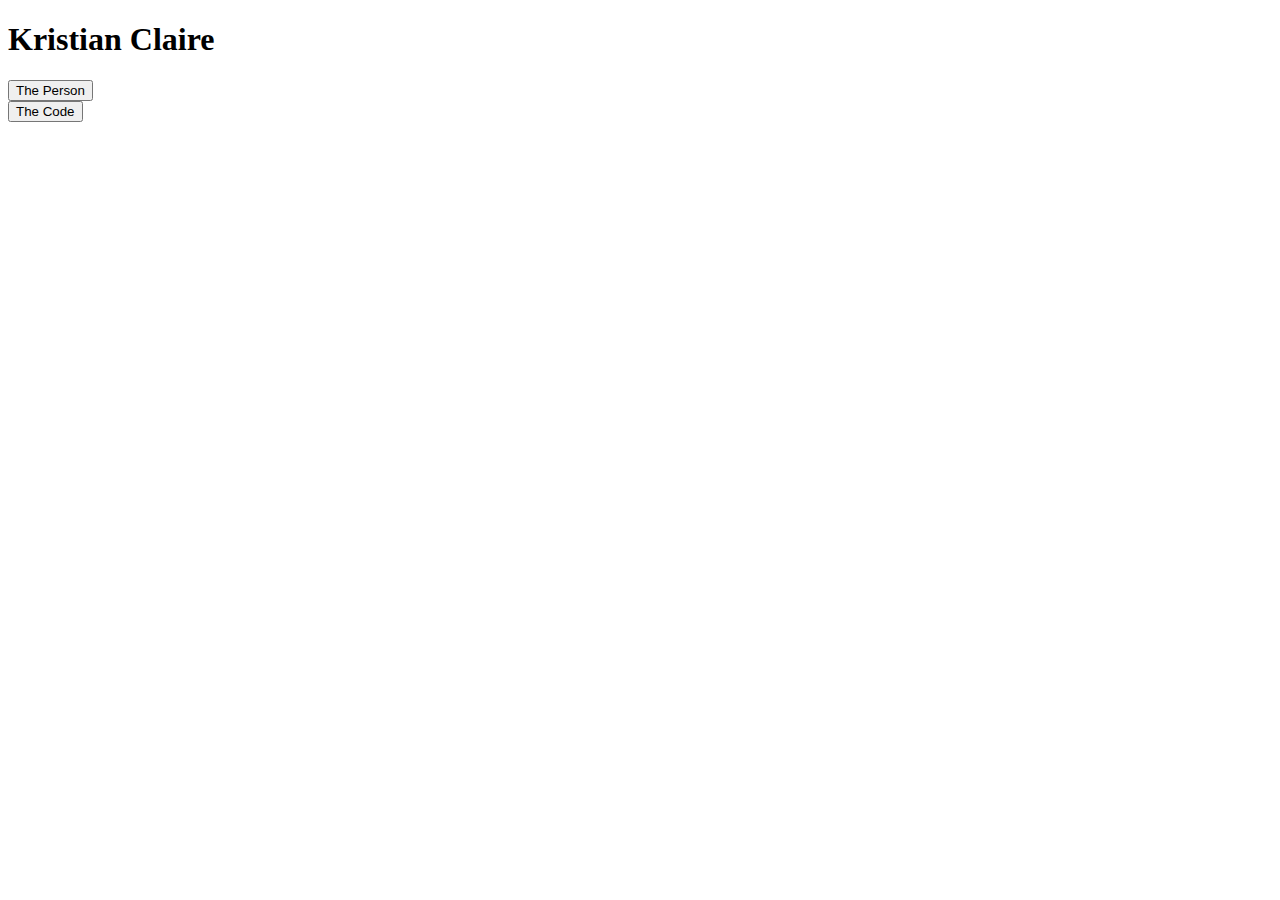
==== index.html @ dcd98829 "adds html to landing page" ====
<!DOCTYPE HTML>

<html>
	<head>
		<title>Kristian Claire</title>
		<meta charset="utf-8" />
		<meta name="viewport" content="width=device-width, initial-scale=1, user-scalable=no" />
		<link rel="stylesheet" href="index.css" />
	</head>
	<body class="is-preload">
		<!-- Wrapper -->
			<div id="wrapper">

				<!-- Header -->
					<header id="header">
						<div class="inner">

							<!-- Logo -->
                        
                            <div class="header-logo">
                                <h1>Kristian Claire</h1>
                            </div>
				
                <!-- Main -->
                    <div class="cta-landing">
                        <div class="cta-person">
                            <button>The Person</button>
                        </div>     
                        
                        <div class="cta-code">
                            <button>The Code</button>
                        </div>
                    </div>
	</body>
</html>
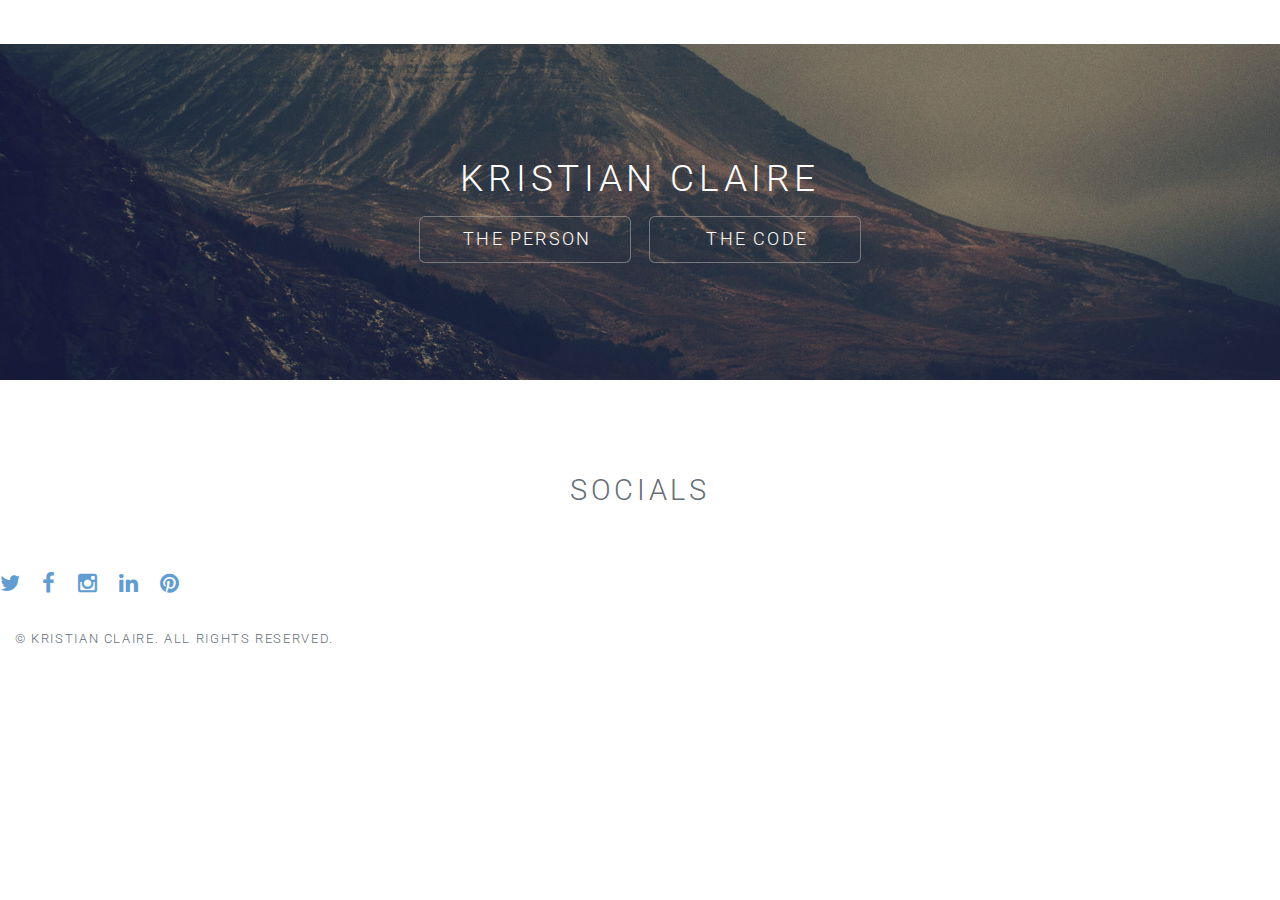
==== commit 61374fae: "adds landing page" ====
--- a/index.html
+++ b/index.html
@@ -3,33 +3,55 @@
 <html>
 	<head>
 		<title>Kristian Claire</title>
-		<meta charset="utf-8" />
-		<meta name="viewport" content="width=device-width, initial-scale=1, user-scalable=no" />
-		<link rel="stylesheet" href="index.css" />
+		<meta http-equiv="content-type" content="text/html; charset=utf-8" />
+		<meta name="description" content="" />
+		<meta name="keywords" content="" />
+		<!--[if lte IE 8]><script src="js/html5shiv.js"></script><![endif]-->
+		<script src="js/jquery.min.js"></script>
+		<script src="js/skel.min.js"></script>
+		<script src="js/skel-layers.min.js"></script>
+		<script src="js/init.js"></script>
+		<noscript>
+			<link rel="stylesheet" href="css/skel.css" />
+			<link rel="stylesheet" href="css/style.css" />
+			<link rel="stylesheet" href="css/style-xlarge.css" />
+		</noscript>
 	</head>
-	<body class="is-preload">
-		<!-- Wrapper -->
-			<div id="wrapper">
+	<body id="top">
 
-				<!-- Header -->
-					<header id="header">
-						<div class="inner">
 
-							<!-- Logo -->
-                        
-                            <div class="header-logo">
-                                <h1>Kristian Claire</h1>
-                            </div>
+		<!-- Banner -->
+			<section id="banner">
+				<div class="inner">
+					<h2>Kristian Claire</h2>
+					<ul class="actions">
+						<li><a href="#content" class="button big alt">The Person</a></li>
+						<li><a href="#elements" class="button big alt">The Code</a></li>
+					</ul>
+				</div>
+			</section>
+
+		<!-- One -->
+			<section id="one" class="wrapper style1">
+				<header class="major">
+					<h2>Socials</h2>
+				</header>
 				
-                <!-- Main -->
-                    <div class="cta-landing">
-                        <div class="cta-person">
-                            <button>The Person</button>
-                        </div>     
-                        
-                        <div class="cta-code">
-                            <button>The Code</button>
-                        </div>
-                    </div>
+							<ul class="icons">
+								<li><a href="#" class="icon fa-twitter"><span class="label">Twitter</span></a></li>
+								<li><a href="#" class="icon fa-facebook"><span class="label">Facebook</span></a></li>
+								<li><a href="#" class="icon fa-instagram"><span class="label">Instagram</span></a></li>
+								<li><a href="#" class="icon fa-linkedin"><span class="label">LinkedIn</span></a></li>
+								<li><a href="#" class="icon fa-pinterest"><span class="label">Pinterest</span></a></li>
+							</ul>
+						</div>
+					</div>
+					<ul class="copyright">
+						<h5>&copy; Kristian Claire. All rights reserved.</h5>
+	
+					</ul>
+				</div>
+			</footer>
+
 	</body>
 </html>--- a/css/skel.css
+++ b/css/skel.css
@@ -0,0 +1,222 @@
+/* Resets (http://meyerweb.com/eric/tools/css/reset/ | v2.0 | 20110126 | License: none (public domain)) */
+
+	html,body,div,span,applet,object,iframe,h1,h2,h3,h4,h5,h6,p,blockquote,pre,a,abbr,acronym,address,big,cite,code,del,dfn,em,img,ins,kbd,q,s,samp,small,strike,strong,sub,sup,tt,var,b,u,i,center,dl,dt,dd,ol,ul,li,fieldset,form,label,legend,table,caption,tbody,tfoot,thead,tr,th,td,article,aside,canvas,details,embed,figure,figcaption,footer,header,hgroup,menu,nav,output,ruby,section,summary,time,mark,audio,video{margin:0;padding:0;border:0;font-size:100%;font:inherit;vertical-align:baseline;}article,aside,details,figcaption,figure,footer,header,hgroup,menu,nav,section{display:block;}body{line-height:1;}ol,ul{list-style:none;}blockquote,q{quotes:none;}blockquote:before,blockquote:after,q:before,q:after{content:'';content:none;}table{border-collapse:collapse;border-spacing:0;}body{-webkit-text-size-adjust:none}
+
+/* Box Model */
+
+	*, *:before, *:after {
+		-moz-box-sizing: border-box;
+		-webkit-box-sizing: border-box;
+		box-sizing: border-box;
+	}
+
+/* Container */
+
+	body {
+		/* min-width: (containers) */
+		min-width: 1200px;
+	}
+
+	.container {
+		margin-left: auto;
+		margin-right: auto;
+		
+		/* width: (containers) */
+		width: 1200px;
+	}
+
+	/* Modifiers */
+	
+		.container.small {
+			/* width: (containers) * 0.75; */
+			width: 900px;
+		}
+
+		.container.big {
+			width: 100%;
+
+			/* max-width: (containers) * 1.25; */
+			max-width: 1500px;
+
+			/* min-width: (containers); */
+			min-width: 1200px;
+		}
+
+/* Grid */
+
+	.\31 2u { width: 100% }
+	.\31 1u { width: 91.6666666667% }
+	.\31 0u { width: 83.3333333333% }
+	.\39 u { width: 75% }
+	.\38 u { width: 66.6666666667% }
+	.\37 u { width: 58.3333333333% }
+	.\36 u { width: 50% }
+	.\35 u { width: 41.6666666667% }
+	.\34 u { width: 33.3333333333% }
+	.\33 u { width: 25% }
+	.\32 u { width: 16.6666666667% }
+	.\31 u { width: 8.3333333333% }
+	.\-11u { margin-left: 91.6666666667% }
+	.\-10u { margin-left: 83.3333333333% }
+	.\-9u { margin-left: 75% }
+	.\-8u { margin-left: 66.6666666667% }
+	.\-7u { margin-left: 58.3333333333% }
+	.\-6u { margin-left: 50% }
+	.\-5u { margin-left: 41.6666666667% }
+	.\-4u { margin-left: 33.3333333333% }
+	.\-3u { margin-left: 25% }
+	.\-2u { margin-left: 16.6666666667% }
+	.\-1u { margin-left: 8.3333333333% }
+
+	/* Rows */
+
+		.row > * {
+			float: left;
+		}
+
+		.row:after {
+			content: '';
+			display: block;
+			clear: both;
+			height: 0;
+		}
+
+		.row:first-child > * {
+			padding-top: 0 !important;
+		}
+
+		.row.uniform > * > :first-child {
+			margin-top: 0;
+		}
+
+		.row.uniform > * > :last-child {
+			margin-bottom: 0;
+		}
+
+		/* Normal */
+
+			.row > * {
+				/* padding-left: (gutters.vertical) */
+				padding-left: 4em;
+			}
+
+			.row + .row > * {
+				/* padding: (gutters.horizontal) 0 0 (gutters.vertical) */
+				padding: 0 0 0 4em;
+			}
+
+			.row {
+				/* margin-left: -(gutters.vertical) */
+				margin-left: -4em;
+			}
+
+			.row + .row.uniform > * {
+				/* padding: (gutters.vertical) 0 0 (gutters.vertical) */
+				padding: 4em 0 0 4em;
+			}
+
+		/* Flush */
+
+			.row.flush > * {
+				padding-left: 0;
+			}
+
+			.row + .row.flush > * {
+				padding: 0;
+			}
+
+			.row.flush {
+				margin-left: 0;
+			}
+
+			.row + .row.uniform.flush > * {
+				padding: 0;
+			}
+
+		/* Quarter */
+
+			.row.quarter > * {
+				/* padding-left: (gutters.vertical * 0.25) */
+				padding-left: 1em;
+			}
+
+			.row + .row.quarter > * {
+				/* padding: (gutters.horizontal * 0.25) 0 0 (gutters.vertical * 0.25) */
+				padding: 0 0 0 1em;
+			}
+
+			.row.quarter {
+				/* margin-left: -(gutters.vertical * 0.25) */
+				margin-left: -1em;
+			}
+
+			.row + .row.uniform.quarter > * {
+				/* padding: (gutters.vertical * 0.25) 0 0 (gutters.vertical * 0.25) */
+				padding: 1em 0 0 1em;
+			}
+
+		/* Half */
+
+			.row.half > * {
+				/* padding-left: (gutters.vertical * 0.5) */
+				padding-left: 2em;
+			}
+
+			.row + .row.half > * {
+				/* padding: (gutters.horizontal * 0.5) 0 0 (gutters.vertical * 0.5) */
+				padding: 0 0 0 2em;
+			}
+
+			.row.half {
+				/* margin-left: -(gutters.vertical * 0.5) */
+				margin-left: -2em;
+			}
+
+			.row + .row.uniform.half > * {
+				/* padding: (gutters.vertical * 0.5) 0 0 (gutters.vertical * 0.5) */
+				padding: 2em 0 0 2em;
+			}
+
+		/* One and (a) Half */
+
+			.row.oneandhalf > * {
+				/* padding-left: (gutters.vertical * 1.5) */
+				padding-left: 6em;
+			}
+
+			.row + .row.oneandhalf > * {
+				/* padding: (gutters.horizontal * 1.5) 0 0 (gutters.vertical * 1.5) */
+				padding: 0 0 0 6em;
+			}
+
+			.row.oneandhalf {
+				/* margin-left: -(gutters.vertical * 1.5) */
+				margin-left: -6em;
+			}
+
+			.row + .row.uniform.oneandhalf > * {
+				/* padding: (gutters.vertical * 1.5) 0 0 (gutters.vertical * 1.5) */
+				padding: 6em 0 0 6em;
+			}
+
+		/* Double */
+
+			.row.double > * {
+				/* padding-left: (gutters.vertical * 2) */
+				padding-left: 8em;
+			}
+
+			.row + .row.double > * {
+				/* padding: (gutters.horizontal * 2) 0 0 (gutters.vertical * 2) */
+				padding: 0 0 0 8em;
+			}
+
+			.row.double {
+				/* margin-left: -(gutters.vertical * 2) */
+				margin-left: -8em;
+			}
+
+			.row + .row.uniform.double > * {
+				/* padding: (gutters.vertical * 2) 0 0 (gutters.vertical * 2) */
+				padding: 8em 0 0 8em;
+			}--- a/css/style.css
+++ b/css/style.css
@@ -0,0 +1,1087 @@
+@charset "UTF-8";
+@import url(font-awesome.min.css);
+@import url("http://fonts.googleapis.com/css?family=Roboto:500,300");
+
+/*
+	Ion by TEMPLATED
+	templated.co @templatedco
+	Released for free under the Creative Commons Attribution 3.0 license (templated.co/license)
+*/
+
+/* Basic */
+
+	body {
+		background: #fff;
+	}
+
+	body, input, select, textarea {
+		color: #555f66;
+		font-family: "Roboto", Helvetica, sans-serif;
+		font-size: 14pt;
+		font-weight: 300;
+		line-height: 1.75em;
+	}
+
+	a {
+		color: #629DD1;
+		text-decoration: underline;
+	}
+
+		a:hover {
+			text-decoration: none;
+		}
+
+	strong, b {
+		color: #666f77;
+		font-weight: 500;
+	}
+
+	em, i {
+		font-style: italic;
+	}
+
+	p {
+		margin: 0 0 2em 0;
+	}
+
+	h1, h2, h3, h4, h5, h6 {
+		color: #666f77;
+		font-weight: 300;
+		line-height: 1em;
+		margin: 0 0 1em 0;
+		text-transform: uppercase;
+		letter-spacing: 0.125em;
+	}
+
+		h1 a, h2 a, h3 a, h4 a, h5 a, h6 a {
+			color: inherit;
+			text-decoration: none;
+		}
+
+	h2 {
+		font-size: 1.5em;
+		line-height: 1.5em;
+	}
+
+	h3 {
+		font-size: 1.25em;
+		line-height: 1.5em;
+	}
+
+	h4 {
+		font-size: 1em;
+		line-height: 1.5em;
+	}
+
+	h5 {
+		font-size: 0.9em;
+		line-height: 1.5em;
+	}
+
+	h6 {
+		font-size: 0.7em;
+		line-height: 1.5em;
+	}
+
+	sub {
+		font-size: 0.8em;
+		position: relative;
+		top: 0.5em;
+	}
+
+	sup {
+		font-size: 0.8em;
+		position: relative;
+		top: -0.5em;
+	}
+
+	hr {
+		border: 0;
+		border-bottom: solid 1px rgba(144, 144, 144, 0.25);
+		margin: 3em 0;
+	}
+
+		hr.major {
+			margin: 2em 0 5em 0;
+		}
+
+	blockquote {
+		border-left: solid 4px rgba(144, 144, 144, 0.25);
+		font-style: italic;
+		margin: 0 0 2em 0;
+		padding: 0.5em 0 0.5em 2em;
+	}
+
+	code {
+		background: rgba(144, 144, 144, 0.075);
+		border-radius: 6px;
+		border: solid 1px rgba(144, 144, 144, 0.25);
+		font-family: "Courier New", monospace;
+		font-size: 0.9em;
+		margin: 0 0.25em;
+		padding: 0.25em 0.65em;
+	}
+
+	pre {
+		-webkit-overflow-scrolling: touch;
+		font-family: "Courier New", monospace;
+		font-size: 0.9em;
+		margin: 0 0 2em 0;
+		overflow-x: auto;
+	}
+
+		pre code {
+			display: block;
+			line-height: 1.75em;
+			padding: 1em 1.5em;
+		}
+
+	.align-left {
+		text-align: left;
+	}
+
+	.align-center {
+		text-align: center;
+	}
+
+	.align-right {
+		text-align: right;
+	}
+
+/* Section/Article */
+
+	section.special, article.special {
+		text-align: center;
+	}
+
+	header p {
+		color: #bbb;
+		position: relative;
+		margin: 0 0 1.5em 0;
+	}
+
+	header h2 + p {
+		font-size: 1.25em;
+		margin-top: -1em;
+		line-height: 1.5em;
+	}
+
+	header h3 + p {
+		font-size: 1.1em;
+		margin-top: -0.85em;
+		line-height: 1.5em;
+	}
+
+	header h4 + p,
+	header h5 + p,
+	header h6 + p {
+		font-size: 0.9em;
+		margin-top: -0.75em;
+		line-height: 1.5em;
+	}
+
+	header.major {
+		text-align: center;
+		margin: 0 0 4em 0;
+	}
+
+		header.major h2 {
+			font-size: 2em;
+		}
+
+		header.major h2 + p {
+			font-size: 1.5em;
+			margin: -1em 0 2em 0;
+		}
+
+/* Form */
+
+	form {
+		margin: 0 0 2em 0;
+	}
+
+	label {
+		color: #666f77;
+		display: block;
+		font-size: 0.9em;
+		font-weight: 500;
+		margin: 0 0 1em 0;
+	}
+
+	input[type="text"],
+	input[type="password"],
+	input[type="email"],
+	select,
+	textarea {
+		-moz-appearance: none;
+		-webkit-appearance: none;
+		-o-appearance: none;
+		-ms-appearance: none;
+		appearance: none;
+		background: rgba(144, 144, 144, 0.075);
+		border-radius: 6px;
+		border: none;
+		border: solid 1px rgba(144, 144, 144, 0.25);
+		color: inherit;
+		display: block;
+		outline: 0;
+		padding: 0 1em;
+		text-decoration: none;
+		width: 100%;
+	}
+
+		input[type="text"]:invalid,
+		input[type="password"]:invalid,
+		input[type="email"]:invalid,
+		select:invalid,
+		textarea:invalid {
+			box-shadow: none;
+		}
+
+		input[type="text"]:focus,
+		input[type="password"]:focus,
+		input[type="email"]:focus,
+		select:focus,
+		textarea:focus {
+			border-color: #629DD1;
+			box-shadow: 0 0 0 1px #629DD1;
+		}
+
+	.select-wrapper {
+		text-decoration: none;
+		display: block;
+		position: relative;
+	}
+
+		.select-wrapper:before {
+			content: "";
+			-moz-osx-font-smoothing: grayscale;
+			-webkit-font-smoothing: antialiased;
+			font-family: FontAwesome;
+			font-style: normal;
+			font-weight: normal;
+			text-transform: none !important;
+		}
+
+		.select-wrapper:before {
+			color: rgba(144, 144, 144, 0.25);
+			display: block;
+			height: 2.75em;
+			line-height: 2.75em;
+			pointer-events: none;
+			position: absolute;
+			right: 0;
+			text-align: center;
+			top: 0;
+			width: 2.75em;
+		}
+
+		.select-wrapper select::-ms-expand {
+			display: none;
+		}
+
+	input[type="text"],
+	input[type="password"],
+	input[type="email"],
+	select {
+		height: 2.75em;
+	}
+
+	textarea {
+		padding: 0.75em 1em;
+	}
+
+	input[type="checkbox"],
+	input[type="radio"] {
+		-moz-appearance: none;
+		-webkit-appearance: none;
+		-o-appearance: none;
+		-ms-appearance: none;
+		appearance: none;
+		display: block;
+		float: left;
+		margin-right: -2em;
+		opacity: 0;
+		width: 1em;
+		z-index: -1;
+	}
+
+		input[type="checkbox"] + label,
+		input[type="radio"] + label {
+			text-decoration: none;
+			color: #555f66;
+			cursor: pointer;
+			display: inline-block;
+			font-size: 1em;
+			font-weight: 300;
+			padding-left: 2.4em;
+			padding-right: 0.75em;
+			position: relative;
+		}
+
+			input[type="checkbox"] + label:before,
+			input[type="radio"] + label:before {
+				-moz-osx-font-smoothing: grayscale;
+				-webkit-font-smoothing: antialiased;
+				font-family: FontAwesome;
+				font-style: normal;
+				font-weight: normal;
+				text-transform: none !important;
+			}
+
+			input[type="checkbox"] + label:before,
+			input[type="radio"] + label:before {
+				background: rgba(144, 144, 144, 0.075);
+				border-radius: 6px;
+				border: solid 1px rgba(144, 144, 144, 0.25);
+				content: '';
+				display: inline-block;
+				height: 1.65em;
+				left: 0;
+				line-height: 1.58125em;
+				position: absolute;
+				text-align: center;
+				top: 0;
+				width: 1.65em;
+			}
+
+		input[type="checkbox"]:checked + label:before,
+		input[type="radio"]:checked + label:before {
+			background: #192024;
+			border-color: #192024;
+			color: #ffffff;
+			content: '\f00c';
+		}
+
+		input[type="checkbox"]:focus + label:before,
+		input[type="radio"]:focus + label:before {
+			border-color: #629DD1;
+			box-shadow: 0 0 0 1px #629DD1;
+		}
+
+	input[type="checkbox"] + label:before {
+		border-radius: 6px;
+	}
+
+	input[type="radio"] + label:before {
+		border-radius: 100%;
+	}
+
+	::-webkit-input-placeholder {
+		color: #bbb !important;
+		opacity: 1.0;
+	}
+
+	:-moz-placeholder {
+		color: #bbb !important;
+		opacity: 1.0;
+	}
+
+	::-moz-placeholder {
+		color: #bbb !important;
+		opacity: 1.0;
+	}
+
+	:-ms-input-placeholder {
+		color: #bbb !important;
+		opacity: 1.0;
+	}
+
+	.formerize-placeholder {
+		color: #bbb !important;
+		opacity: 1.0;
+	}
+
+/* Box */
+
+	.box {
+		border-radius: 6px;
+		border: solid 1px rgba(144, 144, 144, 0.25);
+		margin-bottom: 2em;
+		padding: 3em 2em;
+	}
+
+		.box > :last-child,
+		.box > :last-child > :last-child,
+		.box > :last-child > :last-child > :last-child {
+			margin-bottom: 0;
+		}
+
+		.box.alt {
+			border: 0;
+			border-radius: 0;
+			padding: 0;
+		}
+
+/* Icon */
+
+	.icon {
+		text-decoration: none;
+		border-bottom: none;
+		position: relative;
+	}
+
+		.icon:before {
+			-moz-osx-font-smoothing: grayscale;
+			-webkit-font-smoothing: antialiased;
+			font-family: FontAwesome;
+			font-style: normal;
+			font-weight: normal;
+			text-transform: none !important;
+		}
+
+		.icon > .label {
+			display: none;
+		}
+
+		.icon.major {
+			display: inline-block;
+			margin: 0 0 1.25em 0;
+			color: #ffffff;
+			background: #629DD1;
+			width: 3em;
+			height: 3em;
+			font-size: 2em;
+			text-align: center;
+			line-height: 3em;
+			border-radius: 100%;
+			box-shadow: 0 0 0 10px #fff, 0 0 0 11px rgba(144, 144, 144, 0.25);
+		}
+
+/* Image */
+
+	.image {
+		border-radius: 6px;
+		border: 0;
+		display: inline-block;
+		position: relative;
+	}
+
+		.image img {
+			border-radius: 6px;
+			display: block;
+		}
+
+		.image.left {
+			float: left;
+			padding: 0 1.5em 1em 0;
+			top: 0.25em;
+		}
+
+		.image.right {
+			float: right;
+			padding: 0 0 1em 1.5em;
+			top: 0.25em;
+		}
+
+		.image.fit {
+			display: block;
+			margin: 0 0 2em 0;
+			width: 100%;
+		}
+
+			.image.fit img {
+				display: block;
+				width: 100%;
+			}
+
+/* List */
+
+	ol {
+		list-style: decimal;
+		margin: 0 0 2em 0;
+		padding-left: 1.25em;
+	}
+
+		ol li {
+			padding-left: 0.25em;
+		}
+
+	ul {
+		list-style: disc;
+		margin: 0 0 2em 0;
+		padding-left: 1em;
+	}
+
+		ul li {
+			padding-left: 0.5em;
+		}
+
+		ul.alt {
+			list-style: none;
+			padding-left: 0;
+		}
+
+			ul.alt li {
+				border-top: solid 1px rgba(144, 144, 144, 0.25);
+				padding: 0.5em 0;
+			}
+
+				ul.alt li:first-child {
+					border-top: 0;
+					padding-top: 0;
+				}
+
+		ul.icons {
+			cursor: default;
+			list-style: none;
+			padding-left: 0;
+		}
+
+			ul.icons li {
+				display: inline-block;
+				padding: 0 1.25em 0 0;
+			}
+
+				ul.icons li:last-child {
+					padding-right: 0;
+				}
+
+				ul.icons li .icon:before {
+					font-size: 1.5em;
+				}
+
+		ul.actions {
+			cursor: default;
+			list-style: none;
+			padding-left: 0;
+		}
+
+			ul.actions li {
+				display: inline-block;
+				padding: 0 1em 0 0;
+				vertical-align: middle;
+			}
+
+				ul.actions li:last-child {
+					padding-right: 0;
+				}
+
+			ul.actions.small li {
+				padding: 0 0.5em 0 0;
+			}
+
+			ul.actions.vertical li {
+				display: block;
+				padding: 1em 0 0 0;
+			}
+
+				ul.actions.vertical li:first-child {
+					padding-top: 0;
+				}
+
+				ul.actions.vertical li > * {
+					margin-bottom: 0;
+				}
+
+			ul.actions.vertical.small li {
+				padding: 0.5em 0 0 0;
+			}
+
+				ul.actions.vertical.small li:first-child {
+					padding-top: 0;
+				}
+
+			ul.actions.fit {
+				display: table;
+				margin-left: -1em;
+				padding: 0;
+				table-layout: fixed;
+				width: calc(100% + 1em);
+			}
+
+				ul.actions.fit li {
+					display: table-cell;
+					padding: 0 0 0 1em;
+				}
+
+					ul.actions.fit li > * {
+						margin-bottom: 0;
+					}
+
+				ul.actions.fit.small {
+					margin-left: -0.5em;
+					width: calc(100% + 0.5em);
+				}
+
+					ul.actions.fit.small li {
+						padding: 0 0 0 0.5em;
+					}
+
+	dl {
+		margin: 0 0 2em 0;
+	}
+
+/* Table */
+
+	.table-wrapper {
+		-webkit-overflow-scrolling: touch;
+		overflow-x: auto;
+	}
+
+	table {
+		margin: 0 0 2em 0;
+		width: 100%;
+	}
+
+		table tbody tr {
+			border: solid 1px rgba(144, 144, 144, 0.25);
+			border-left: 0;
+			border-right: 0;
+		}
+
+			table tbody tr:nth-child(2n + 1) {
+				background-color: rgba(144, 144, 144, 0.075);
+			}
+
+		table td {
+			padding: 0.75em 0.75em;
+		}
+
+		table th {
+			color: #666f77;
+			font-size: 0.9em;
+			font-weight: 500;
+			padding: 0 0.75em 0.75em 0.75em;
+			text-align: left;
+		}
+
+		table thead {
+			border-bottom: solid 2px rgba(144, 144, 144, 0.25);
+		}
+
+		table tfoot {
+			border-top: solid 2px rgba(144, 144, 144, 0.25);
+		}
+
+		table.alt {
+			border-collapse: separate;
+		}
+
+			table.alt tbody tr td {
+				border: solid 1px rgba(144, 144, 144, 0.25);
+				border-left-width: 0;
+				border-top-width: 0;
+			}
+
+				table.alt tbody tr td:first-child {
+					border-left-width: 1px;
+				}
+
+			table.alt tbody tr:first-child td {
+				border-top-width: 1px;
+			}
+
+			table.alt thead {
+				border-bottom: 0;
+			}
+
+			table.alt tfoot {
+				border-top: 0;
+			}
+
+/* Button */
+
+	input[type="submit"],
+	input[type="reset"],
+	input[type="button"],
+	.button {
+		-moz-appearance: none;
+		-webkit-appearance: none;
+		-o-appearance: none;
+		-ms-appearance: none;
+		appearance: none;
+		-moz-transition: background-color 0.2s ease-in-out, color 0.2s ease-in-out;
+		-webkit-transition: background-color 0.2s ease-in-out, color 0.2s ease-in-out;
+		-o-transition: background-color 0.2s ease-in-out, color 0.2s ease-in-out;
+		-ms-transition: background-color 0.2s ease-in-out, color 0.2s ease-in-out;
+		transition: background-color 0.2s ease-in-out, color 0.2s ease-in-out;
+		background-color: #192024;
+		border-radius: 6px;
+		border: 0;
+		color: #ffffff !important;
+		cursor: pointer;
+		display: inline-block;
+		font-weight: 300;
+		text-transform: uppercase;
+		letter-spacing: 0.125em;
+		font-size: 0.9em;
+		height: 2.85em;
+		line-height: 2.85em;
+		padding: 0 1.75em;
+		text-align: center;
+		text-decoration: none;
+		white-space: nowrap;
+		text-indent: 0.25em;
+	}
+
+		input[type="submit"]:hover,
+		input[type="reset"]:hover,
+		input[type="button"]:hover,
+		.button:hover {
+			background-color: #232d33;
+		}
+
+		input[type="submit"]:active,
+		input[type="reset"]:active,
+		input[type="button"]:active,
+		.button:active {
+			background-color: #0f1315;
+		}
+
+		input[type="submit"].icon,
+		input[type="reset"].icon,
+		input[type="button"].icon,
+		.button.icon {
+			padding-left: 1.35em;
+		}
+
+			input[type="submit"].icon:before,
+			input[type="reset"].icon:before,
+			input[type="button"].icon:before,
+			.button.icon:before {
+				margin-right: 0.5em;
+			}
+
+		input[type="submit"].fit,
+		input[type="reset"].fit,
+		input[type="button"].fit,
+		.button.fit {
+			display: block;
+			margin: 0 0 1em 0;
+			width: 100%;
+		}
+
+		input[type="submit"].small,
+		input[type="reset"].small,
+		input[type="button"].small,
+		.button.small {
+			font-size: 0.7em;
+		}
+
+		input[type="submit"].big,
+		input[type="reset"].big,
+		input[type="button"].big,
+		.button.big {
+			font-size: 1.2em;
+			height: 2.65em;
+			line-height: 2.65em;
+		}
+
+		input[type="submit"].alt,
+		input[type="reset"].alt,
+		input[type="button"].alt,
+		.button.alt {
+			background-color: transparent;
+			box-shadow: inset 0 0 0 1px rgba(144, 144, 144, 0.25);
+			color: #666f77 !important;
+		}
+
+			input[type="submit"].alt:hover,
+			input[type="reset"].alt:hover,
+			input[type="button"].alt:hover,
+			.button.alt:hover {
+				background-color: rgba(144, 144, 144, 0.075);
+			}
+
+			input[type="submit"].alt:active,
+			input[type="reset"].alt:active,
+			input[type="button"].alt:active,
+			.button.alt:active {
+				background-color: rgba(144, 144, 144, 0.2);
+			}
+
+			input[type="submit"].alt.icon:before,
+			input[type="reset"].alt.icon:before,
+			input[type="button"].alt.icon:before,
+			.button.alt.icon:before {
+				color: #bbb;
+			}
+
+		input[type="submit"].special,
+		input[type="reset"].special,
+		input[type="button"].special,
+		.button.special {
+			background-color: #629DD1;
+			color: #ffffff !important;
+		}
+
+			input[type="submit"].special:hover,
+			input[type="reset"].special:hover,
+			input[type="button"].special:hover,
+			.button.special:hover {
+				background-color: #76a9d7;
+			}
+
+			input[type="submit"].special:active,
+			input[type="reset"].special:active,
+			input[type="button"].special:active,
+			.button.special:active {
+				background-color: #4e91cb;
+			}
+
+		input[type="submit"].disabled, input[type="submit"]:disabled,
+		input[type="reset"].disabled,
+		input[type="reset"]:disabled,
+		input[type="button"].disabled,
+		input[type="button"]:disabled,
+		.button.disabled,
+		.button:disabled {
+			background-color: #555f66 !important;
+			box-shadow: inset 0 -0.15em 0 0 rgba(0, 0, 0, 0.15);
+			color: #fff !important;
+			cursor: default;
+			opacity: 0.25;
+		}
+
+/* Wrapper */
+
+	.wrapper {
+		padding: 6em 0 4em 0;
+	}
+
+		.wrapper.style1 {
+			background: #fff;
+			color: #555f66;
+		}
+
+		.wrapper.style2 {
+			background: #192024;
+			color: #c5c7c8;
+		}
+
+			.wrapper.style2 h2, .wrapper.style2 h3, .wrapper.style2 h4, .wrapper.style2 h5, .wrapper.style2 h6 {
+				color: #ffffff;
+			}
+
+			.wrapper.style2 header p {
+				color: #a3a5a7;
+			}
+
+			.wrapper.style2 .button.alt {
+				box-shadow: inset 0 0 0 1px rgba(144, 144, 144, 0.75);
+				color: #ffffff !important;
+			}
+
+				.wrapper.style2 .button.alt:hover {
+					background-color: rgba(144, 144, 144, 0.275);
+				}
+
+				.wrapper.style2 .button.alt:active {
+					background-color: rgba(144, 144, 144, 0.4);
+				}
+
+				.wrapper.style2 .button.alt.icon:before {
+					color: #a3a5a7;
+				}
+
+/* Header */
+
+	#skel-layers-wrapper {
+		padding-top: 3em;
+	}
+
+	#header {
+		background: #fff;
+		color: #555f66;
+		cursor: default;
+		height: 3em;
+		left: 0;
+		line-height: 3em;
+		position: fixed;
+		top: 0;
+		width: 100%;
+		z-index: 10000;
+		box-shadow: 0 0 0.1em 0 rgba(0, 0, 0, 0.25);
+	}
+
+		#header h1 {
+			color: #666f77;
+			font-weight: 500;
+			height: inherit;
+			left: 1.25em;
+			line-height: inherit;
+			margin: 0;
+			padding: 0;
+			position: absolute;
+			top: 0;
+		}
+
+			#header h1 a {
+				font-size: 1.25em;
+			}
+
+		#header nav {
+			height: inherit;
+			line-height: inherit;
+			position: absolute;
+			right: 1.25em;
+			top: 0;
+			vertical-align: middle;
+		}
+
+			#header nav > ul {
+				list-style: none;
+				margin: 0;
+				padding-left: 0;
+			}
+
+				#header nav > ul > li {
+					border-radius: 6px;
+					display: inline-block;
+					margin-left: 2em;
+					padding-left: 0;
+				}
+
+					#header nav > ul > li a {
+						-moz-transition: color 0.2s ease-in-out;
+						-webkit-transition: color 0.2s ease-in-out;
+						-o-transition: color 0.2s ease-in-out;
+						-ms-transition: color 0.2s ease-in-out;
+						transition: color 0.2s ease-in-out;
+						color: #555f66;
+						display: inline-block;
+						text-decoration: none;
+					}
+
+						#header nav > ul > li a:hover {
+							color: #629DD1;
+						}
+
+					#header nav > ul > li:first-child {
+						margin-left: 0;
+					}
+
+					#header nav > ul > li .button {
+						height: 2.25em;
+						line-height: 2.25em;
+						margin-bottom: 0;
+						padding: 0 1em;
+						position: relative;
+						top: -0.075em;
+						vertical-align: middle;
+					}
+
+		#header .container {
+			position: relative;
+		}
+
+			#header .container h1 {
+				left: 0;
+			}
+
+			#header .container nav {
+				right: 0;
+			}
+
+/* Banner */
+
+	#banner {
+		background-color: #666666;
+		background-image: url("../images/banner.jpg");
+		background-size: cover;
+		background-position: center center;
+		background-repeat: no-repeat;
+		color: #d8d8d8;
+		padding: 14em 0;
+		text-align: center;
+		position: relative;
+	}
+
+		#banner:before {
+			content: '';
+			position: absolute;
+			left: 0;
+			top: 0;
+			width: 100%;
+			height: 100%;
+			background: rgba(64, 72, 80, 0.25);
+		}
+
+		#banner .inner {
+			position: relative;
+			z-index: 1;
+		}
+
+			#banner .inner :last-child {
+				margin-bottom: 0;
+			}
+
+		#banner h2, #banner h3, #banner h4, #banner h5, #banner h6 {
+			color: #ffffff;
+		}
+
+		#banner .button.alt {
+			box-shadow: inset 0 0 0 1px rgba(144, 144, 144, 0.75);
+			color: #ffffff !important;
+		}
+
+			#banner .button.alt:hover {
+				background-color: rgba(144, 144, 144, 0.275);
+			}
+
+			#banner .button.alt:active {
+				background-color: rgba(144, 144, 144, 0.4);
+			}
+
+			#banner .button.alt.icon:before {
+				color: #c1c1c1;
+			}
+
+		#banner .button {
+			min-width: 12em;
+		}
+
+		#banner h2 {
+			font-size: 3.5em;
+			line-height: 1em;
+			margin: 0 0 0.5em 0;
+			padding: 0;
+		}
+
+		#banner p {
+			font-size: 1.5em;
+			margin-bottom: 2em;
+		}
+
+			#banner p a {
+				color: #ffffff;
+				text-decoration: none;
+			}
+
+/* Footer */
+
+	#footer {
+		background: #f8f8f8;
+		padding: 4em 0 6em 0;
+	}
+
+		#footer a {
+			color: inherit;
+		}
+
+		#footer .copyright {
+			color: #bbb;
+			font-size: 0.9em;
+			margin: 2em 0 0 0;
+			padding: 0;
+			text-align: center;
+		}
+
+			#footer .copyright li {
+				border-left: solid 1px rgba(144, 144, 144, 0.25);
+				display: inline-block;
+				list-style: none;
+				margin-left: 1.5em;
+				padding-left: 1.5em;
+			}
+
+				#footer .copyright li:first-child {
+					border-left: 0;
+					margin-left: 0;
+					padding-left: 0;
+				}
+
+		#footer .icons a {
+			color: #bbb;
+		}--- a/css/style-xlarge.css
+++ b/css/style-xlarge.css
@@ -0,0 +1,17 @@
+/*
+	Ion by TEMPLATED
+	templated.co @templatedco
+	Released for free under the Creative Commons Attribution 3.0 license (templated.co/license)
+*/
+
+/* Basic */
+
+	body, input, select, textarea {
+		font-size: 12pt;
+	}
+
+/* Banner */
+
+	#banner {
+		padding: 9em 0;
+	}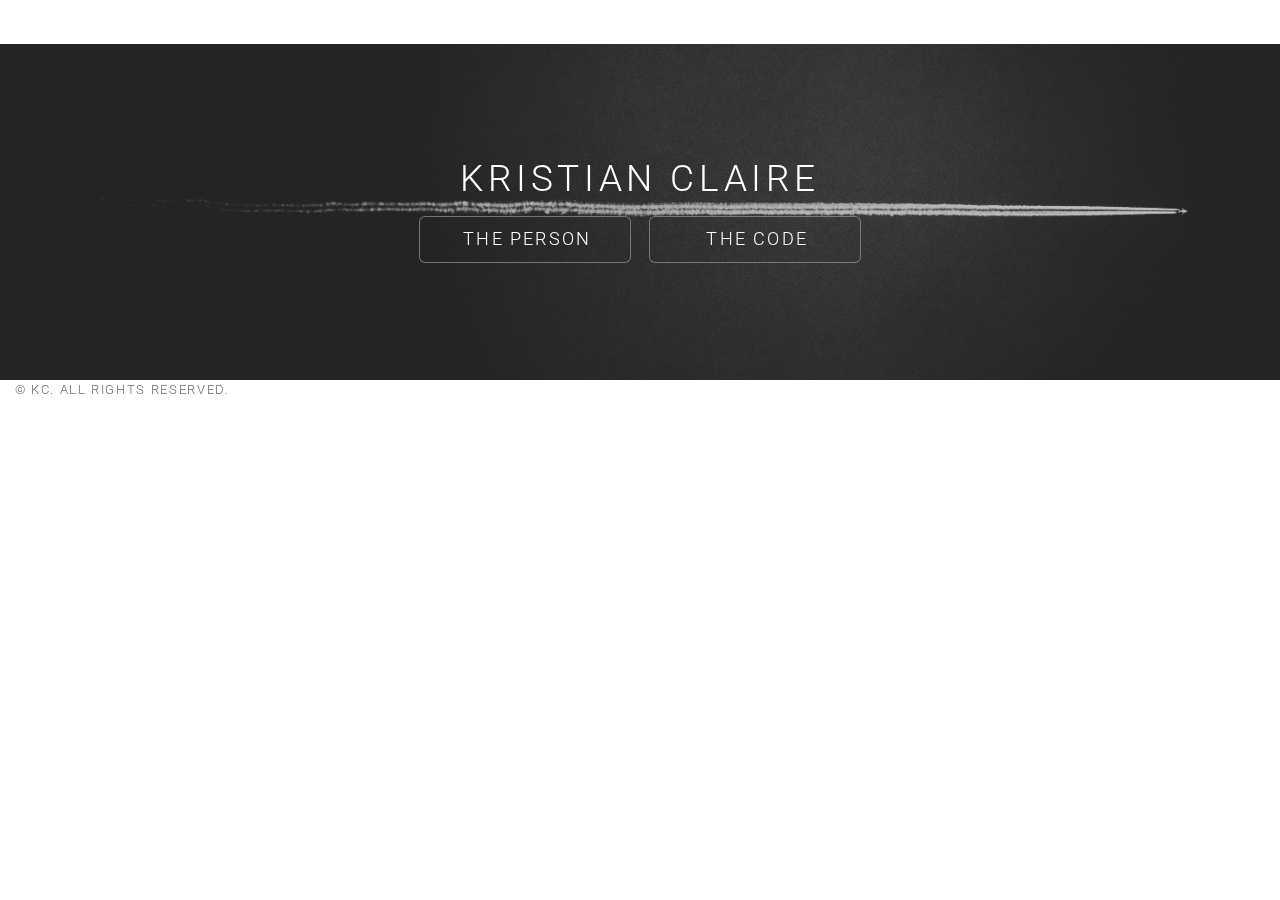
==== commit 52b36f89: "updates backgroun on landing page" ====
--- a/index.html
+++ b/index.html
@@ -31,23 +31,9 @@
 				</div>
 			</section>
 
-		<!-- One -->
-			<section id="one" class="wrapper style1">
-				<header class="major">
-					<h2>Socials</h2>
-				</header>
 				
-							<ul class="icons">
-								<li><a href="#" class="icon fa-twitter"><span class="label">Twitter</span></a></li>
-								<li><a href="#" class="icon fa-facebook"><span class="label">Facebook</span></a></li>
-								<li><a href="#" class="icon fa-instagram"><span class="label">Instagram</span></a></li>
-								<li><a href="#" class="icon fa-linkedin"><span class="label">LinkedIn</span></a></li>
-								<li><a href="#" class="icon fa-pinterest"><span class="label">Pinterest</span></a></li>
-							</ul>
-						</div>
-					</div>
 					<ul class="copyright">
-						<h5>&copy; Kristian Claire. All rights reserved.</h5>
+						<h5>&copy; KC. All rights reserved.</h5>
 	
 					</ul>
 				</div>
--- a/css/style.css
+++ b/css/style.css
@@ -2,16 +2,10 @@
 @import url(font-awesome.min.css);
 @import url("http://fonts.googleapis.com/css?family=Roboto:500,300");
 
-/*
-	Ion by TEMPLATED
-	templated.co @templatedco
-	Released for free under the Creative Commons Attribution 3.0 license (templated.co/license)
-*/
-
 /* Basic */
 
 	body {
-		background: #fff;
+		background:white;
 	}
 
 	body, input, select, textarea {
@@ -978,8 +972,8 @@
 
 	#banner {
 		background-color: #666666;
-		background-image: url("../images/banner.jpg");
-		background-size: cover;
+		background-image: url("../images/take_flight.jpg");
+		background-size: 100%;
 		background-position: center center;
 		background-repeat: no-repeat;
 		color: #d8d8d8;
--- a/css/style-xlarge.css
+++ b/css/style-xlarge.css
@@ -1,8 +1,3 @@
-/*
-	Ion by TEMPLATED
-	templated.co @templatedco
-	Released for free under the Creative Commons Attribution 3.0 license (templated.co/license)
-*/
 
 /* Basic */
 
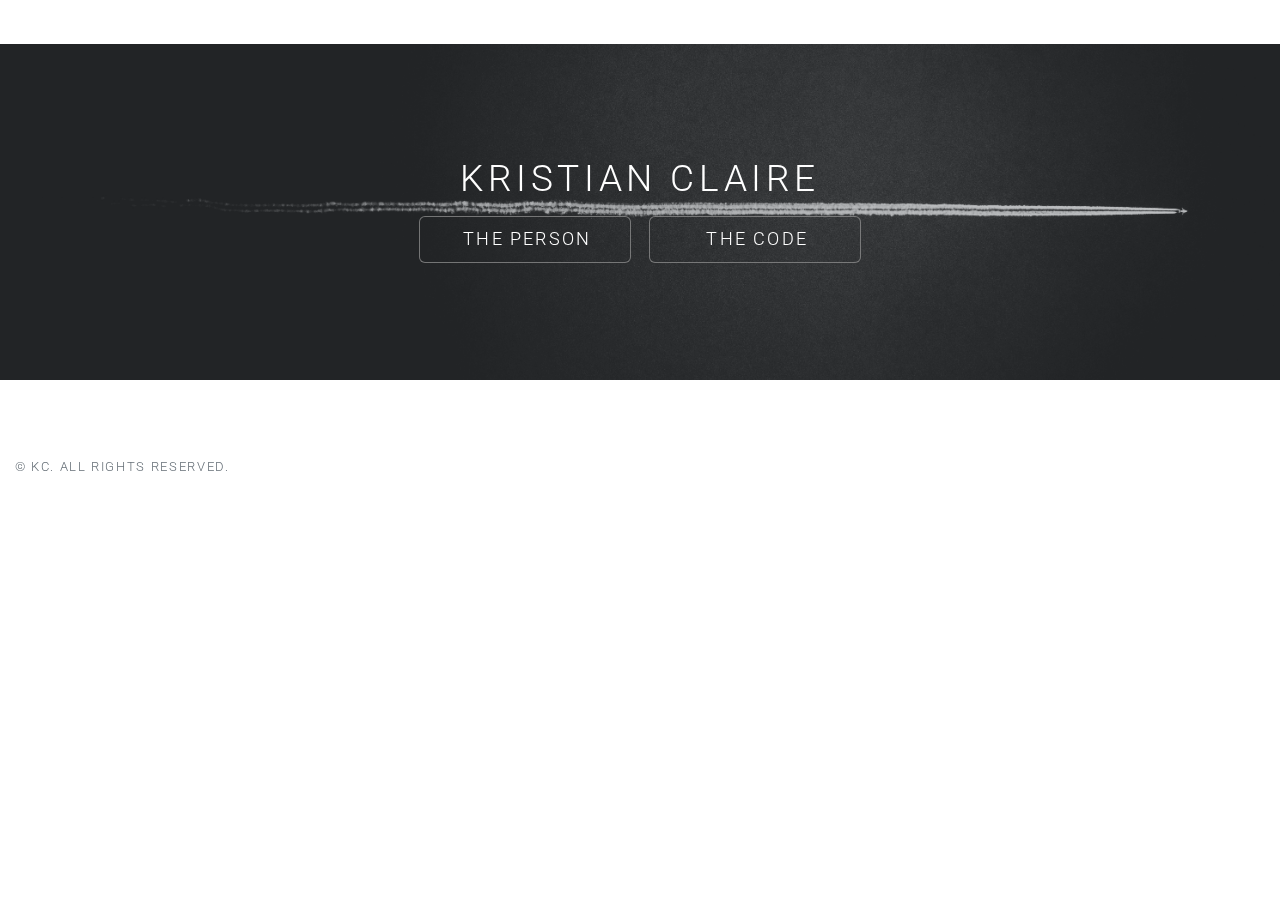
==== commit 9e3bf384: "adds a little life to the code page" ====
--- a/index.html
+++ b/index.html
@@ -25,14 +25,17 @@
 				<div class="inner">
 					<h2>Kristian Claire</h2>
 					<ul class="actions">
-						<li><a href="#content" class="button big alt">The Person</a></li>
-						<li><a href="#elements" class="button big alt">The Code</a></li>
+						<li><a href="./person.html" class="button big alt">The Person</a></li>
+						<li><a href="./code.html" class="button big alt">The Code</a></li>
 					</ul>
 				</div>
 			</section>
 
 				
 					<ul class="copyright">
+						<br>
+						<br>
+						<br>
 						<h5>&copy; KC. All rights reserved.</h5>
 	
 					</ul>
--- a/css/style.css
+++ b/css/style.css
@@ -982,6 +982,18 @@
 		position: relative;
 	}
 
+		#banner-code{
+			background-color: #666666;
+			background-image: url("../images/computer.jpg");
+			background-size: 100%;
+			background-position: center center;
+			background-repeat: no-repeat;
+			color: #d8d8d8;
+			padding: 14em 0;
+			text-align: center;
+			position: relative;
+		}
+
 		#banner:before {
 			content: '';
 			position: absolute;
